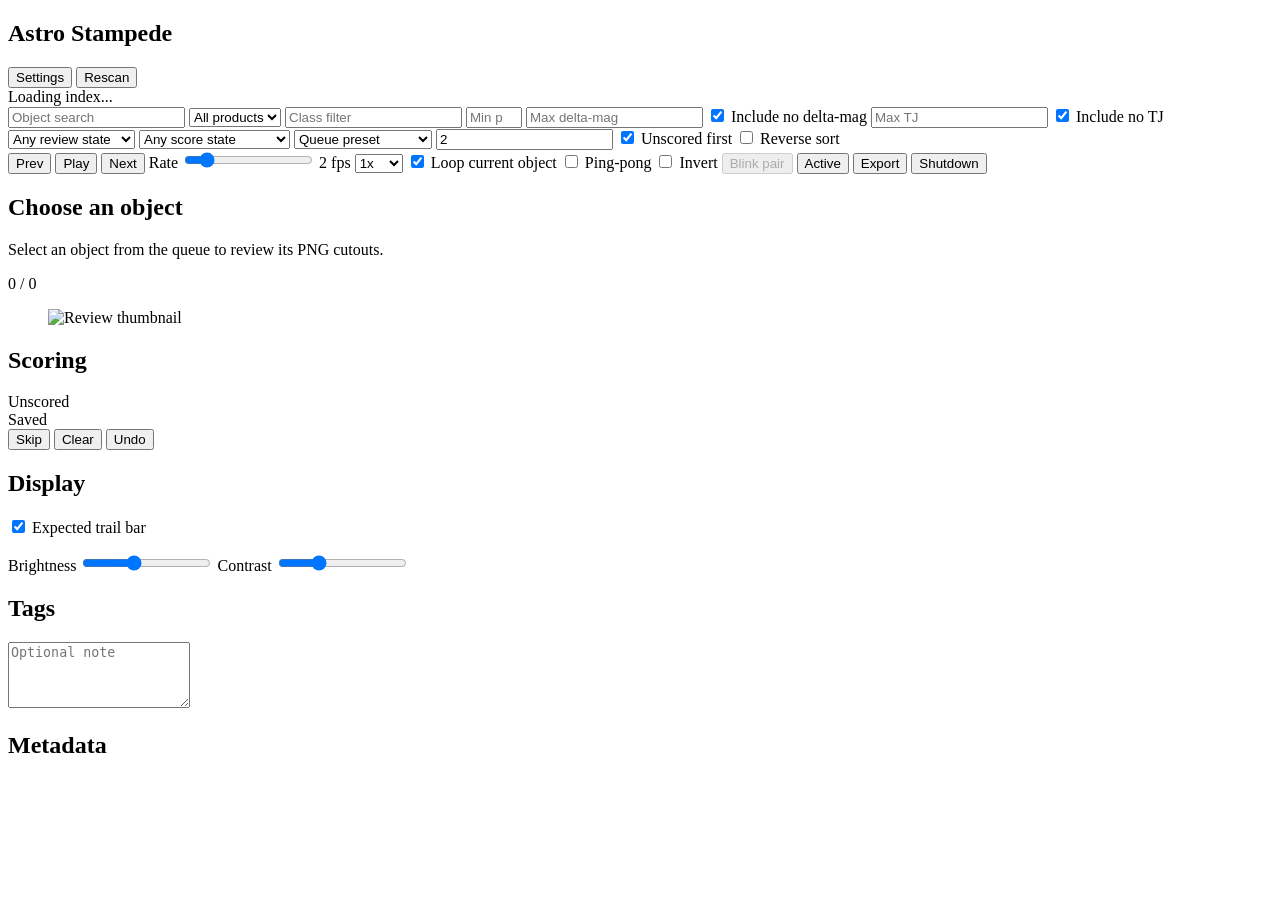
==== src/astro_stampede/review_static/index.html @ a9f64d45 "Adopt LINCC Copier provenance, src layout, and SCM versioning" ====
<!doctype html>
<html lang="en">
  <head>
    <meta charset="utf-8" />
    <meta name="viewport" content="width=device-width, initial-scale=1" />
    <title id="appTitle">Astro Stampede</title>
    <link rel="stylesheet" href="/static/styles.css" />
  </head>
  <body>
    <div class="app">
      <aside class="sidebar">
        <header class="brand">
          <h1 id="brandTitle">Astro Stampede</h1>
          <button id="settingsBtn" title="Choose input and output paths">Settings</button>
          <button id="rescanBtn" title="Rescan PNG tree">Rescan</button>
        </header>
        <div class="summary" id="summary">Loading index...</div>
        <div class="batch-panel" id="batchPanel" hidden>
          <label for="batchSelect">Review batch</label>
          <select id="batchSelect"></select>
          <div class="batch-progress" id="batchProgress"></div>
        </div>
        <div class="filters">
          <input id="searchInput" type="search" placeholder="Object search" />
          <select id="productSelect" class="rcc-layout-filter">
            <option value="">All products</option>
            <option value="preliminary_visit_image">Preliminary</option>
            <option value="difference_image">Difference</option>
          </select>
          <input id="classInput" type="search" placeholder="Class filter" />
          <input
            id="minPctPeriInput"
            class="rcc-orbital-filter"
            type="number"
            min="0"
            max="100"
            step="1"
            placeholder="Min pct-peri"
          />
          <input
            id="maxDeltaMagInput"
            class="rcc-orbital-filter"
            type="number"
            step="0.1"
            placeholder="Max delta-mag"
          />
          <label class="checkline rcc-orbital-filter">
            <input id="includeMissingDeltaMagInput" type="checkbox" checked />
            <span>Include no delta-mag</span>
          </label>
          <input
            id="maxTjInput"
            class="rcc-orbital-filter"
            type="number"
            step="0.01"
            placeholder="Max TJ"
          />
          <label class="checkline rcc-orbital-filter">
            <input id="includeMissingTjInput" type="checkbox" checked />
            <span>Include no TJ</span>
          </label>
          <select id="stateSelect">
            <option value="">Any review state</option>
            <option value="unreviewed">Unreviewed</option>
            <option value="active">Active candidates</option>
          </select>
          <select id="scoreStateSelect">
            <option value="">Any score state</option>
            <option value="unscored">Has unscored images</option>
            <option value="scored">Fully scored</option>
          </select>
          <label class="checkline" id="revealMissingDetailsControl" hidden>
            <input id="revealMissingDetailsInput" type="checkbox" />
            <span>Has reveal cutouts missing details</span>
          </label>
          <select id="presetSelect" class="rcc-layout-filter">
            <option value="">Queue preset</option>
            <option value="comets-centaurs">Comets + Centaurs</option>
            <option value="active-unscored">Active + unscored</option>
            <option value="artifact-audit">Artifact audit</option>
          </select>
          <input id="minImagesInput" type="number" min="1" step="1" value="2" title="Minimum thumbnails" />
          <label class="checkline">
            <input id="unscoredFirstInput" type="checkbox" checked />
            <span>Unscored first</span>
          </label>
          <label class="checkline">
            <input id="reverseSortInput" type="checkbox" />
            <span>Reverse sort</span>
          </label>
        </div>
        <div class="object-list" id="objectList"></div>
      </aside>

      <main class="viewer">
        <section class="toolbar">
          <button id="prevBtn" title="Previous image">Prev</button>
          <button id="playBtn" title="Play or pause">Play</button>
          <button id="nextBtn" title="Next image">Next</button>
          <label>
            <span>Rate</span>
            <input id="rateInput" type="range" min="0.5" max="12" step="0.5" value="2" />
            <output id="rateOutput">2 fps</output>
          </label>
          <select id="scaleSelect" title="Exact pixel scale">
            <option value="fit">Fit</option>
            <option value="0.5">0.5x</option>
            <option value="1" selected>1x</option>
            <option value="2">2x</option>
            <option value="3">3x</option>
            <option value="4">4x</option>
          </select>
          <label class="checkline">
            <input id="loopInput" type="checkbox" checked />
            <span>Loop current object</span>
          </label>
          <label class="checkline">
            <input id="pingPongInput" type="checkbox" />
            <span>Ping-pong</span>
          </label>
          <label class="checkline">
            <input id="invertInput" type="checkbox" />
            <span>Invert</span>
          </label>
          <button id="blinkBtn" title="Blink the current image and its comparison" aria-pressed="false" disabled>Blink pair</button>
          <button id="activeBtn" class="active-command" title="Mark object active" aria-pressed="false">Active</button>
          <label class="checkline" id="revealOnlyControl" hidden>
            <input id="revealOnlyInput" type="checkbox" />
            <span>Show reveal-scored only</span>
          </label>
          <label class="checkline" id="revealContextControl" hidden
            title="Include each reveal-scored image and its 10 preceding and 10 following images. Overrides reveal-scored only.">
            <input id="revealContextInput" type="checkbox" />
            <span>±10 images from reveal-scored</span>
          </label>
          <button
            id="revealBtn"
            class="reveal-command"
            title="Reveal AI scores for the current object"
            aria-pressed="false"
            hidden
          >Reveal</button>
          <button id="exportBtn" title="Export labels">Export</button>
          <button id="shutdownBtn" class="danger-command" title="Save classifications and stop the review server">Shutdown</button>
        </section>

        <section class="object-title">
          <div>
            <h2 id="objectTitle">Choose an object</h2>
            <p id="objectSubtitle">Select an object from the queue to review its PNG cutouts.</p>
          </div>
          <div class="counter" id="imageCounter">0 / 0</div>
        </section>

        <section class="canvas-wrap">
          <div class="image-stage" id="imageStage">
            <figure class="image-panel">
              <figcaption id="primaryCaption" hidden>Original · scoring this image</figcaption>
              <div class="image-surface">
                <img id="mainImage" alt="Review thumbnail" />
                <canvas id="mainTrailOverlay" class="trail-overlay" role="img" hidden></canvas>
              </div>
              <p class="image-filename" id="primaryFilename"></p>
            </figure>
            <figure class="image-panel" id="comparisonPanel" hidden>
              <figcaption id="comparisonCaption">Comparison</figcaption>
              <div class="image-surface">
                <img id="comparisonImage" alt="Mapped comparison cutout" />
                <canvas id="comparisonTrailOverlay" class="trail-overlay" role="img" hidden></canvas>
              </div>
              <p class="image-filename" id="comparisonFilename"></p>
              <p id="comparisonStatus" role="status"></p>
            </figure>
          </div>
        </section>
      </main>

      <aside class="inspector">
        <section>
          <h2>Scoring</h2>
          <div class="current-score" id="currentScore">Unscored</div>
          <div
            class="reveal-indicator"
            id="revealIndicator"
            role="status"
            aria-live="polite"
            hidden
          ></div>
          <div class="save-status" id="saveStatus">Saved</div>
          <div class="score-grid" id="scoreGrid"></div>
          <div class="score-actions">
            <button id="skipBtn">Skip</button>
            <button id="clearBtn">Clear</button>
            <button id="undoBtn">Undo</button>
          </div>
        </section>
        <section>
          <h2>Display</h2>
          <label class="checkline" title="Green bar shows the expected trail length in image pixels">
            <input id="trailOverlayInput" type="checkbox" checked />
            <span>Expected trail bar</span>
          </label>
          <p id="trailOverlayStatus" class="trail-status"></p>
          <label>
            <span>Brightness</span>
            <input id="brightnessInput" type="range" min="50" max="180" value="100" />
          </label>
          <label>
            <span>Contrast</span>
            <input id="contrastInput" type="range" min="50" max="220" value="100" />
          </label>
        </section>
        <section>
          <h2>Tags</h2>
          <div class="tag-grid" id="tagGrid"></div>
          <textarea id="commentInput" rows="4" placeholder="Optional note"></textarea>
        </section>
        <section>
          <h2>Metadata</h2>
          <dl id="metadata"></dl>
        </section>
      </aside>
    </div>
    <div class="toast" id="toast"></div>
    <script src="/static/trails.js"></script>
    <dialog id="settingsDialog" aria-labelledby="settingsTitle">
      <form id="settingsForm">
        <h2 id="settingsTitle">Settings</h2>
        <p>Choose local input folders and where classifications are saved.</p>
        <p id="settingsCompatibility" hidden>Compatibility inputs are managed by the launcher. Output paths can be changed here.</p>
        <div id="settingsFields"></div>
        <p class="settings-hint">Changing the label database opens a separate store. Existing classifications stay in their original database; nothing is copied or imported. Keep the dataset name unchanged when relocating the same images.</p>
        <p id="settingsStatus" role="status" aria-live="polite"></p>
        <div class="settings-actions">
          <button type="button" id="settingsClose">Cancel</button>
          <button type="button" id="settingsDefaults">Use defaults for this folder</button>
          <button type="button" id="settingsDownload">Download active configuration</button>
          <button type="submit" id="settingsApply">Save pending work &amp; apply</button>
        </div>
      </form>
    </dialog>
    <dialog id="folderDialog" aria-labelledby="folderTitle">
      <h2 id="folderTitle">Choose a local path</h2>
      <form id="folderForm"><label for="folderPath">Folder</label><div class="settings-path"><input id="folderPath" type="text" required /><button>Go</button></div></form>
      <div class="settings-actions"><button id="folderUp">Up one folder</button><button id="folderSelect">Use this folder</button><button id="folderClose">Cancel</button></div>
      <p id="folderStatus" role="status"></p>
      <div id="folderEntries"></div>
    </dialog>
    <script src="/static/app.js"></script>
    <script src="/static/settings.js"></script>
  </body>
</html>
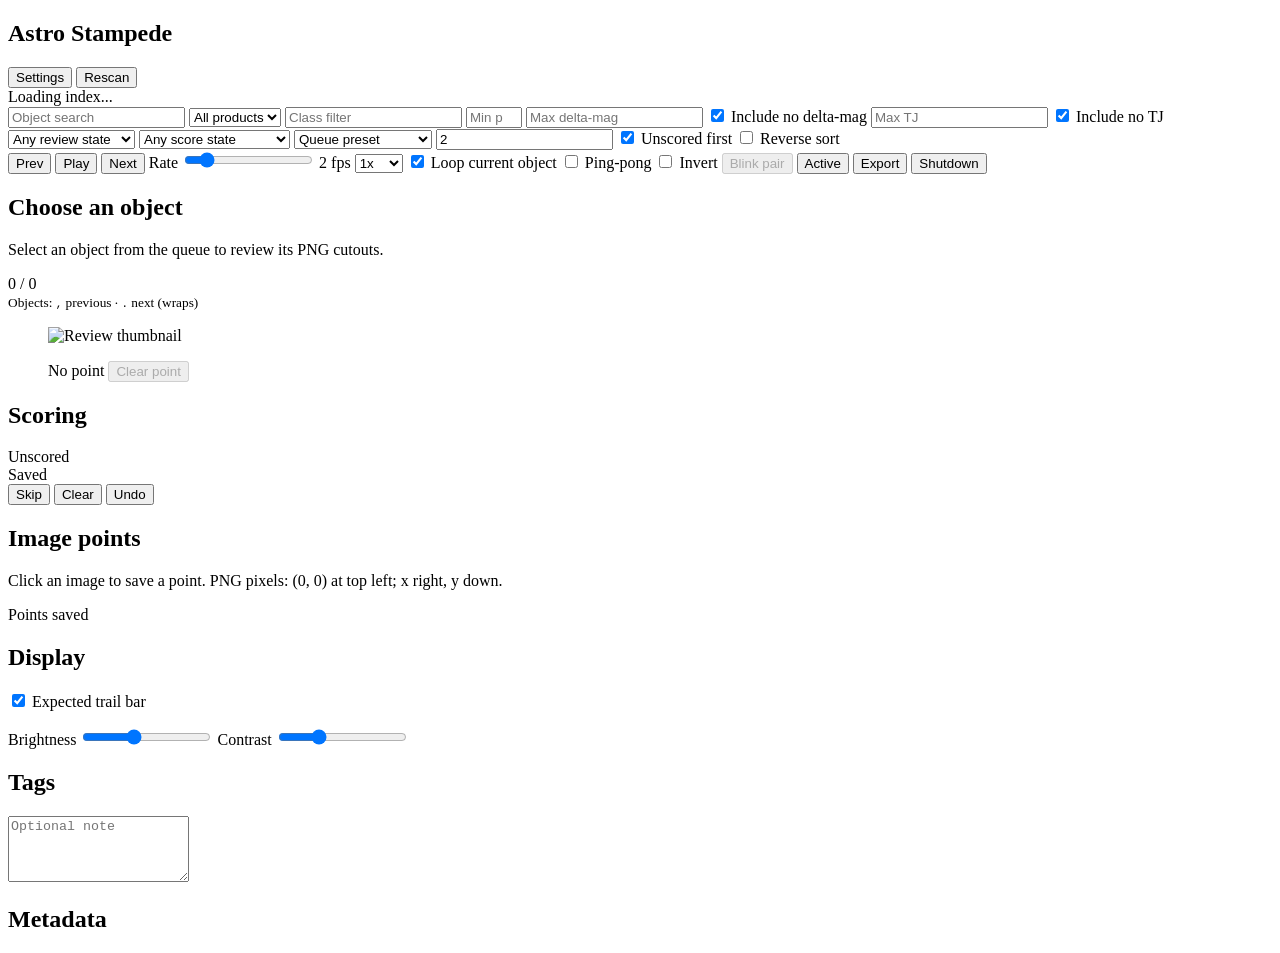
==== commit 00a0d3ce: "Add persistent image points and object navigation shortcuts Record reviewer-specific PNG pixel coord" ====
--- a/src/astro_stampede/review_static/index.html
+++ b/src/astro_stampede/review_static/index.html
@@ -149,7 +149,8 @@
             <h2 id="objectTitle">Choose an object</h2>
             <p id="objectSubtitle">Select an object from the queue to review its PNG cutouts.</p>
           </div>
-          <div class="counter" id="imageCounter">0 / 0</div>
+          <div><div class="counter" id="imageCounter">0 / 0</div>
+            <small class="object-shortcuts">Objects: <kbd>,</kbd> previous · <kbd>.</kbd> next (wraps)</small></div>
         </section>
 
         <section class="canvas-wrap">
@@ -159,16 +160,22 @@
               <div class="image-surface">
                 <img id="mainImage" alt="Review thumbnail" />
                 <canvas id="mainTrailOverlay" class="trail-overlay" role="img" hidden></canvas>
+                <span id="mainPointOverlay" class="point-overlay" aria-hidden="true" hidden></span>
               </div>
               <p class="image-filename" id="primaryFilename"></p>
+              <div class="point-controls"><span id="mainPointReadout" aria-live="polite">No point</span>
+                <button id="mainPointClear" disabled>Clear point</button></div>
             </figure>
             <figure class="image-panel" id="comparisonPanel" hidden>
               <figcaption id="comparisonCaption">Comparison</figcaption>
               <div class="image-surface">
                 <img id="comparisonImage" alt="Mapped comparison cutout" />
                 <canvas id="comparisonTrailOverlay" class="trail-overlay" role="img" hidden></canvas>
+                <span id="comparisonPointOverlay" class="point-overlay" aria-hidden="true" hidden></span>
               </div>
               <p class="image-filename" id="comparisonFilename"></p>
+              <div class="point-controls"><span id="comparisonPointReadout" aria-live="polite">No point</span>
+                <button id="comparisonPointClear" disabled>Clear point</button></div>
               <p id="comparisonStatus" role="status"></p>
             </figure>
           </div>
@@ -195,6 +202,13 @@
           </div>
         </section>
         <section>
+          <h2>Image points</h2>
+          <p class="point-help">Click an image to save a point. PNG pixels: (0, 0) at top left; x right, y down.</p>
+          <div id="pointSaveStatus" class="save-status" role="status">Points saved</div>
+          <button id="pointRetryBtn" hidden>Retry point saves</button>
+          <button id="pointDiscardBtn" hidden>Discard unsaved point changes</button>
+        </section>
+        <section>
           <h2>Display</h2>
           <label class="checkline" title="Green bar shows the expected trail length in image pixels">
             <input id="trailOverlayInput" type="checkbox" checked />
@@ -223,6 +237,7 @@
     </div>
     <div class="toast" id="toast"></div>
     <script src="/static/trails.js"></script>
+    <script src="/static/points.js"></script>
     <dialog id="settingsDialog" aria-labelledby="settingsTitle">
       <form id="settingsForm">
         <h2 id="settingsTitle">Settings</h2>
